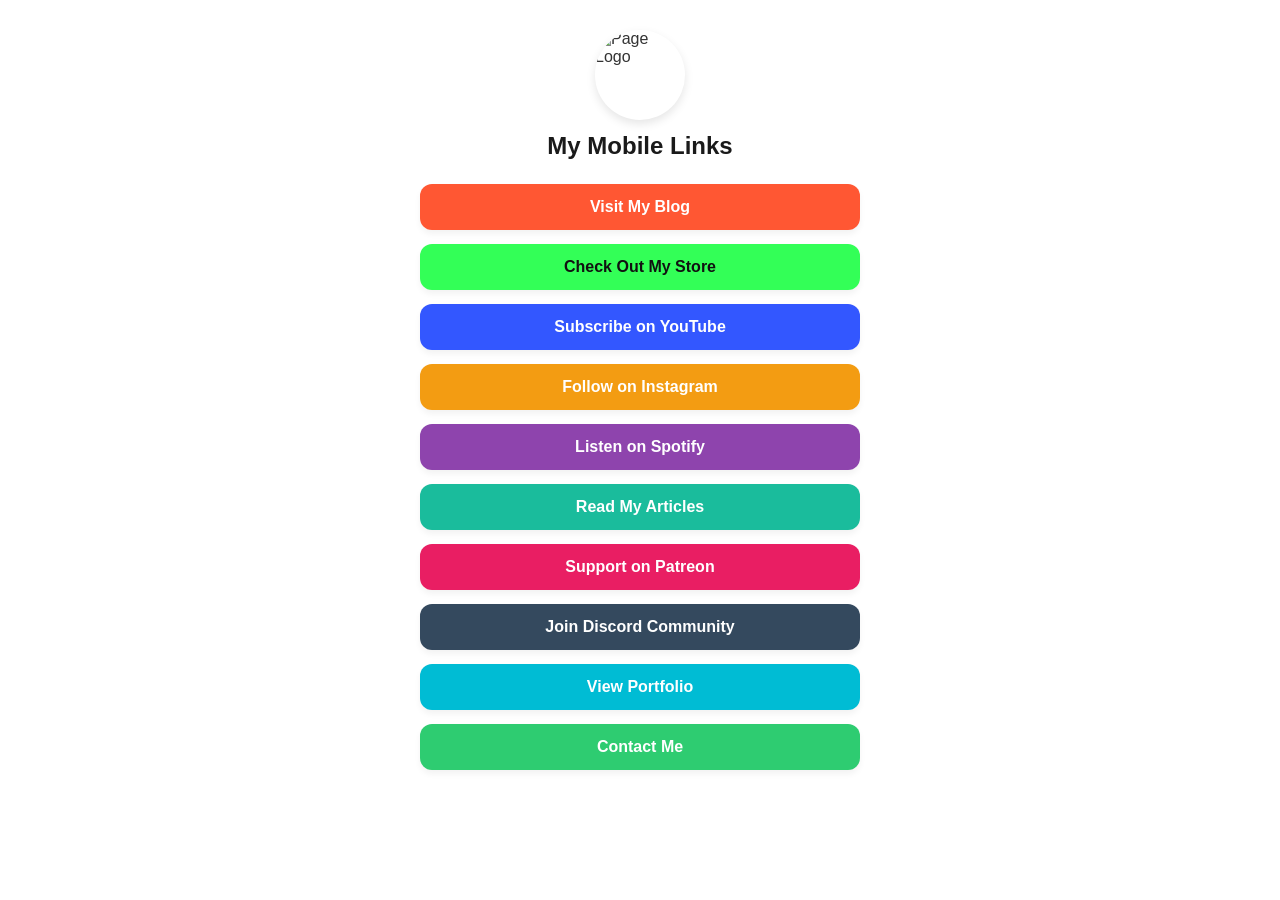
==== test page 2.html @ d158b20b "Create test page 2.html" ====
<!DOCTYPE html>
<html lang="en">
<head>
  <meta charset="UTF-8">
  <meta name="viewport" content="width=device-width, initial-scale=1.0">
  <title>Mobile Link Page</title>
  <style>
    /* Reset & Base Styles */
    * {
      box-sizing: border-box;
      margin: 0;
      padding: 0;
    }

    body {
      font-family: -apple-system, BlinkMacSystemFont, "Segoe UI", Roboto, Helvetica, Arial, sans-serif;
      min-height: 100vh;
      display: flex;
      justify-content: center;
      color: #333;
      position: relative;
    }

    /* Fixed Background with Opacity */
    body::before {
      content: "";
      position: fixed;
      top: 0;
      left: 0;
      width: 100%;
      height: 100%;
      background-image: url('https://picsum.photos/800/1200'); /* Replace with your image URL */
      background-size: cover;
      background-position: center;
      background-repeat: no-repeat;
      opacity: 0.2; /* 20% opacity */
      z-index: -1;
    }

    /* Mobile Container */
    .container {
      width: 100%;
      max-width: 480px;
      padding: 30px 20px;
      display: flex;
      flex-direction: column;
      align-items: center;
    }

    /* Logo Styles */
    .logo {
      width: 90px;
      height: 90px;
      border-radius: 50%;
      object-fit: cover;
      margin-bottom: 12px;
      box-shadow: 0 4px 10px rgba(0, 0, 0, 0.1);
    }

    /* Page Title */
    .page-title {
      font-size: 1.5rem;
      font-weight: 700;
      text-align: center;
      margin-bottom: 24px;
      color: #1a1a1a;
    }

    /* Link List */
    .links-list {
      width: 100%;
      display: flex;
      flex-direction: column;
      gap: 14px;
    }

    /* Base Button Style */
    .btn {
      display: block;
      width: 100%;
      padding: 14px 20px;
      text-align: center;
      text-decoration: none;
      font-weight: 600;
      font-size: 1rem;
      border-radius: 12px;
      transition: transform 0.15s ease, box-shadow 0.15s ease;
      box-shadow: 0 4px 6px rgba(0,0,0,0.05);
    }

    .btn:active {
      transform: scale(0.98);
    }

    /* Custom Styles for Each Button */
    .btn-1  { background-color: #FF5733; color: #ffffff; }
    .btn-2  { background-color: #33FF57; color: #111111; }
    .btn-3  { background-color: #3357FF; color: #ffffff; }
    .btn-4  { background-color: #F39C12; color: #ffffff; }
    .btn-5  { background-color: #8E44AD; color: #ffffff; }
    .btn-6  { background-color: #1ABC9C; color: #ffffff; }
    .btn-7  { background-color: #E91E63; color: #ffffff; }
    .btn-8  { background-color: #34495E; color: #ffffff; }
    .btn-9  { background-color: #00BCD4; color: #ffffff; }
    .btn-10 { background-color: #2ECC71; color: #ffffff; }
  </style>
</head>
<body>

  <div class="container">
    <img src="https://picsum.photos/150" alt="Page Logo" class="logo">

    <h1 class="page-title">My Mobile Links</h1>

    <div class="links-list">
      <a href="https://example.com/1" class="btn btn-1">Visit My Blog</a>
      <a href="https://example.com/2" class="btn btn-2">Check Out My Store</a>
      <a href="https://example.com/3" class="btn btn-3">Subscribe on YouTube</a>
      <a href="https://example.com/4" class="btn btn-4">Follow on Instagram</a>
      <a href="https://example.com/5" class="btn btn-5">Listen on Spotify</a>
      <a href="https://example.com/6" class="btn btn-6">Read My Articles</a>
      <a href="https://example.com/7" class="btn btn-7">Support on Patreon</a>
      <a href="https://example.com/8" class="btn btn-8">Join Discord Community</a>
      <a href="https://example.com/9" class="btn btn-9">View Portfolio</a>
      <a href="https://example.com/10" class="btn btn-10">Contact Me</a>
    </div>
  </div>

</body>
</html>
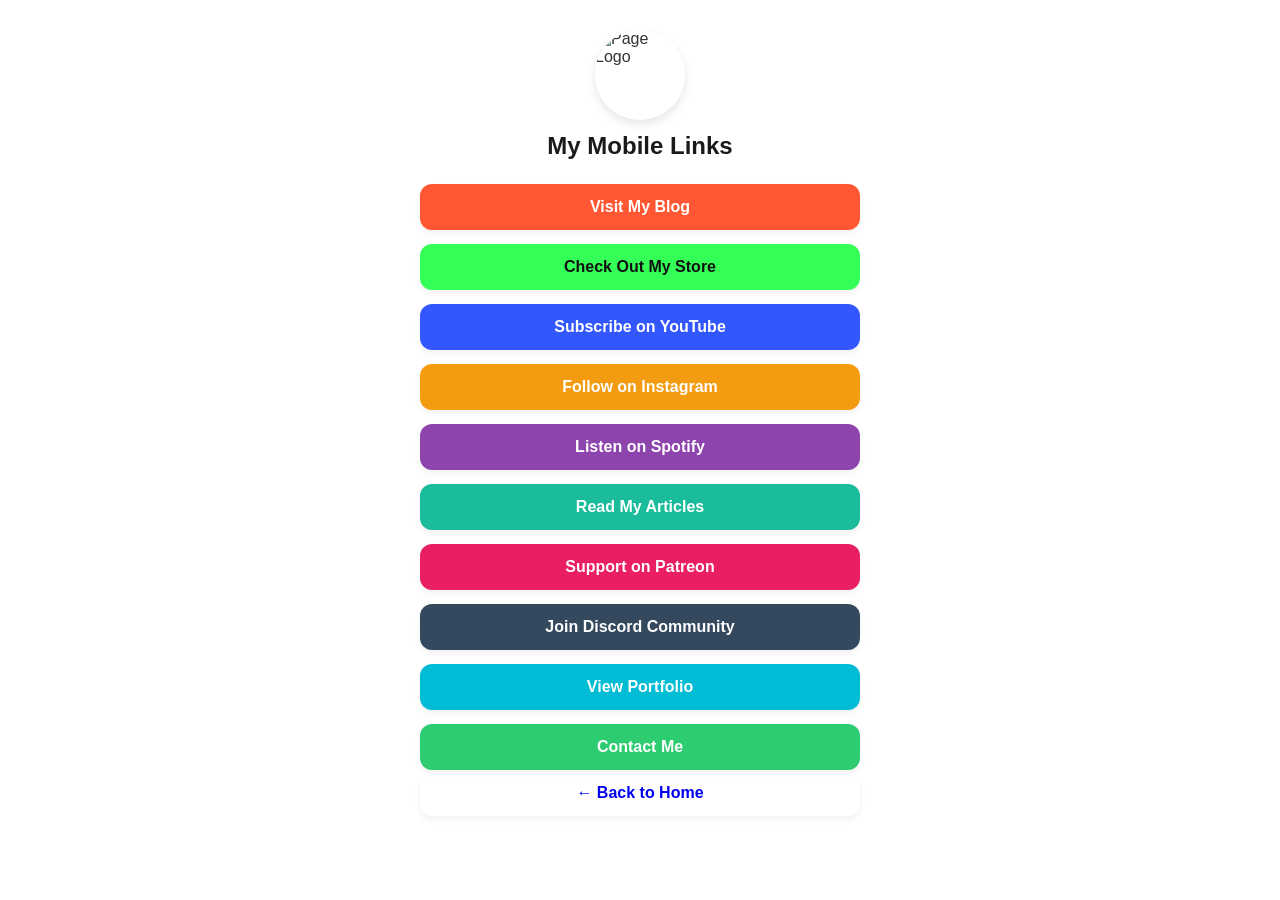
==== commit 74b16dad: "Update test page 2.html" ====
--- a/test page 2.html
+++ b/test page 2.html
@@ -29,7 +29,7 @@
       left: 0;
       width: 100%;
       height: 100%;
-      background-image: url('https://picsum.photos/800/1200'); /* Replace with your image URL */
+      background-image: url('https://en.wikipedia.org/wiki/Image#/media/File:Image_created_with_a_mobile_phone.png'); /* Replace with your image URL */
       background-size: cover;
       background-position: center;
       background-repeat: no-repeat;
@@ -124,6 +124,8 @@
       <a href="https://example.com/9" class="btn btn-9">View Portfolio</a>
       <a href="https://example.com/10" class="btn btn-10">Contact Me</a>
     </div>
+    <!-- Back to Home Button -->
+    <a href="index.html" class="btn nav-btn">← Back to Home</a>
   </div>
 
 </body>
